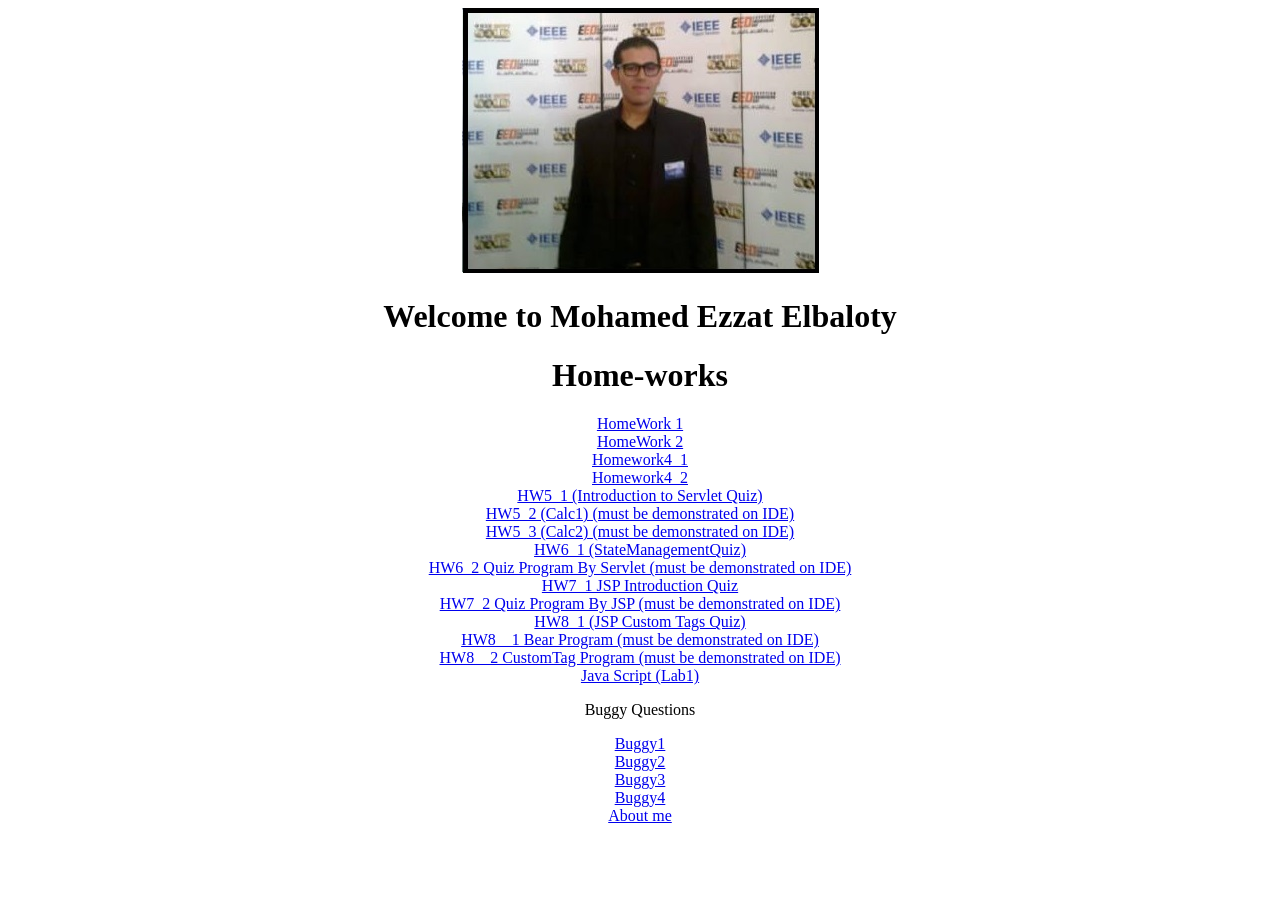
==== index.html @ 3aa464b4 "Update index.html" ====
<!DOCTYPE html>
<!--
To change this license header, choose License Headers in Project Properties.
To change this template file, choose Tools | Templates
and open the template in the editor.
-->
<html>
   <head>
		<title> Welcome Mohamed Ezzat Elbaloty </title>
		<style>
			body {
				text-align: center;
			}
                        li{list-style: none;}
                       
                        ul{padding-left: 0px}
		</style>
    </head>
    <body>
        <div class="logo">
            <img src="MUM_Logo.jpg"  alt="MUM logo"/></div>
		<h1>Welcome to Mohamed Ezzat Elbaloty</h1>
        <div><h1>Home-works</h1></div>
        <ul>
            
            <li><a href="Hw1_Pie_Recipe_page/hw1.html">HomeWork 1</a></li>
            <li><a href="Hw1_Pie_Recipe_page/hw2/index.html">HomeWork 2</a></li>
            <li><a href="Hw1_Pie_Recipe_page/hw4/index.html">Homework4_1</a></li>
            <li><a href="Hw1_Pie_Recipe_page/hw4_2/index.html">Homework4_2</a></li>
            <li><a href="Hw1_Pie_Recipe_page/hw5/servlet-quiz.html">HW5_1 (Introduction to Servlet Quiz)</a></li>
            <li><a href="Hw1_Pie_Recipe_page/hw5_2/calc1.rar">HW5_2 (Calc1) (must be demonstrated on IDE)</a></li>
            <li><a href="Hw1_Pie_Recipe_page/hw5_3/calc2.rar">HW5_3 (Calc2) (must be demonstrated on IDE)</a></li>
            <li><a href="Hw1_Pie_Recipe_page/hw6/StateManagementQuiz.pdf">HW6_1 (StateManagementQuiz) </a></li>
            <li><a href="Hw1_Pie_Recipe_page/hw6/quiz.rar">HW6_2 Quiz Program By Servlet (must be demonstrated on IDE) </a></li>
    	   <li><a href="Hw1_Pie_Recipe_page/hw7/QuizAnswers.html">HW7_1 JSP Introduction Quiz </a></li>
            <li><a href="Hw1_Pie_Recipe_page/hww7/quiz.rar"> HW7_2 Quiz Program By JSP (must be demonstrated on IDE) </a></li>
            <li><a href="Hw1_Pie_Recipe_page/hw8/quiz_questions/index.html">HW8_1 (JSP Custom Tags Quiz) </a></li>
            <li><a href="Hw1_Pie_Recipe_page/hw8/quiz_questions/BearA.rar"> HW8__1 Bear Program (must be demonstrated on IDE) </a></li>
	   <li><a href="Hw1_Pie_Recipe_page/hw8/quiz_questions/BearB.rar"> HW8__2 CustomTag Program (must be demonstrated on IDE) </a></li>
           <li><a href="Hw1_Pie_Recipe_page/java_script/lab1/index.html"> Java Script (Lab1) </a></li>
		<p> Buggy Questions</p>
	    <li><a href="Hw1_Pie_Recipe_page/buggy_questions/buggy1/WebContent/index.html"> Buggy1 </a></li>
	<li><a href="Hw1_Pie_Recipe_page/buggy_questions/buggy2/WebContent/index.html"> Buggy2 </a></li>
		<li><a href="Hw1_Pie_Recipe_page/buggy_questions/buggy3/WebContent/index.html"> Buggy3 </a></li>
		<li><a href="Hw1_Pie_Recipe_page/buggy_questions/buggy4/WebContent/index.html"> Buggy4 </a></li>
		
		<li><a href="Lab1/aboutme.html">About me</a></li>
            
        </ul>
    </body>
</html>
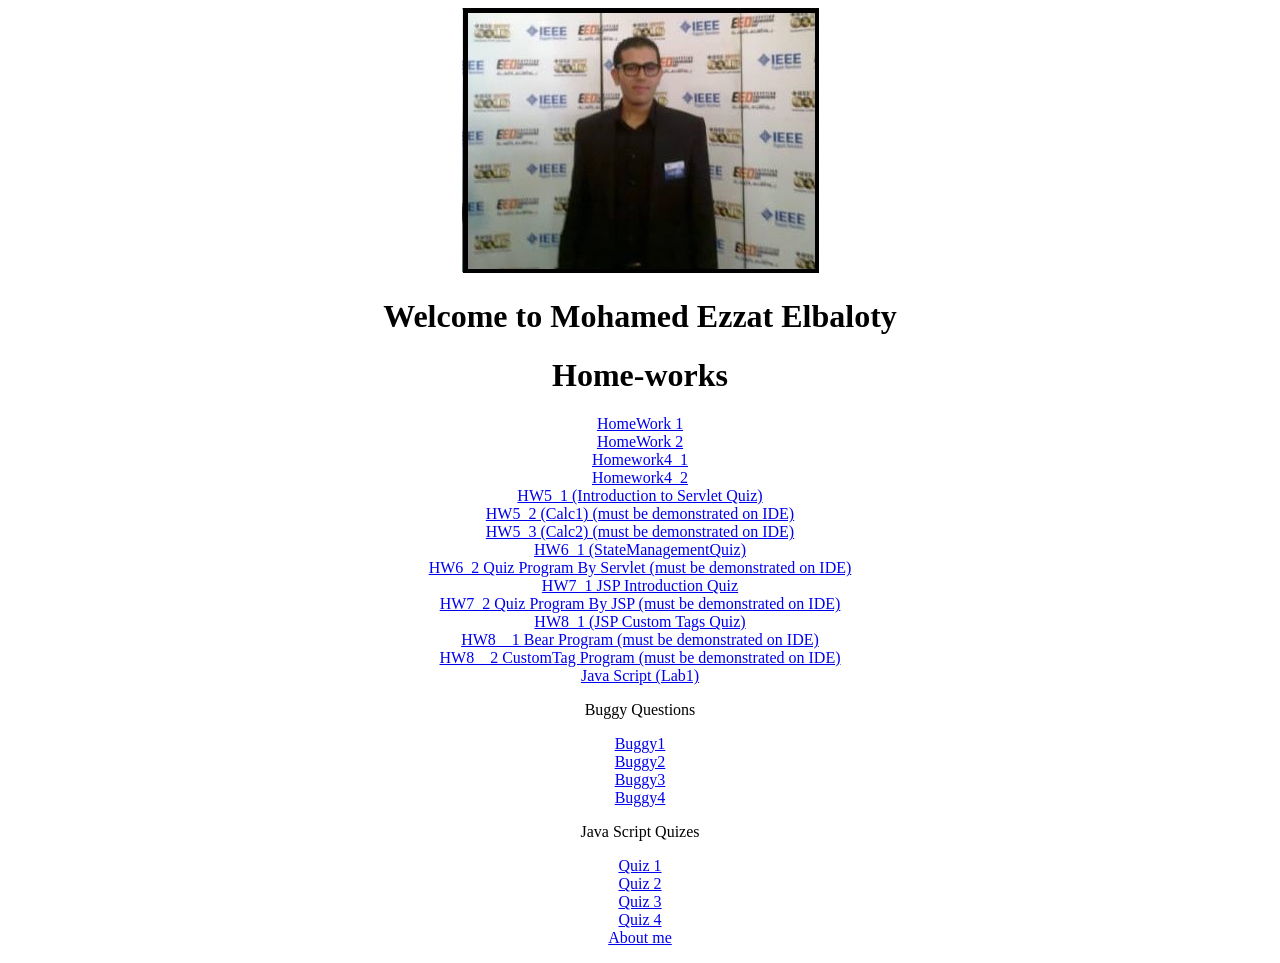
==== commit 8f8d966f: "Update index.html" ====
--- a/index.html
+++ b/index.html
@@ -43,7 +43,11 @@
 	<li><a href="Hw1_Pie_Recipe_page/buggy_questions/buggy2/WebContent/index.html"> Buggy2 </a></li>
 		<li><a href="Hw1_Pie_Recipe_page/buggy_questions/buggy3/WebContent/index.html"> Buggy3 </a></li>
 		<li><a href="Hw1_Pie_Recipe_page/buggy_questions/buggy4/WebContent/index.html"> Buggy4 </a></li>
-		
+		<p> Java Script Quizes</p>
+		<li><a href="Hw1_Pie_Recipe_page/java_script_Quizes/01/index.html"> Quiz 1 </a></li>
+		<li><a href="Hw1_Pie_Recipe_page/java_script_Quizes/02/index.html"> Quiz 2 </a></li>
+		<li><a href="Hw1_Pie_Recipe_page/java_script_Quizes/03/index.html"> Quiz 3 </a></li>
+		<li><a href="Hw1_Pie_Recipe_page/java_script_Quizes/04/index.html"> Quiz 4 </a></li>
 		<li><a href="Lab1/aboutme.html">About me</a></li>
             
         </ul>
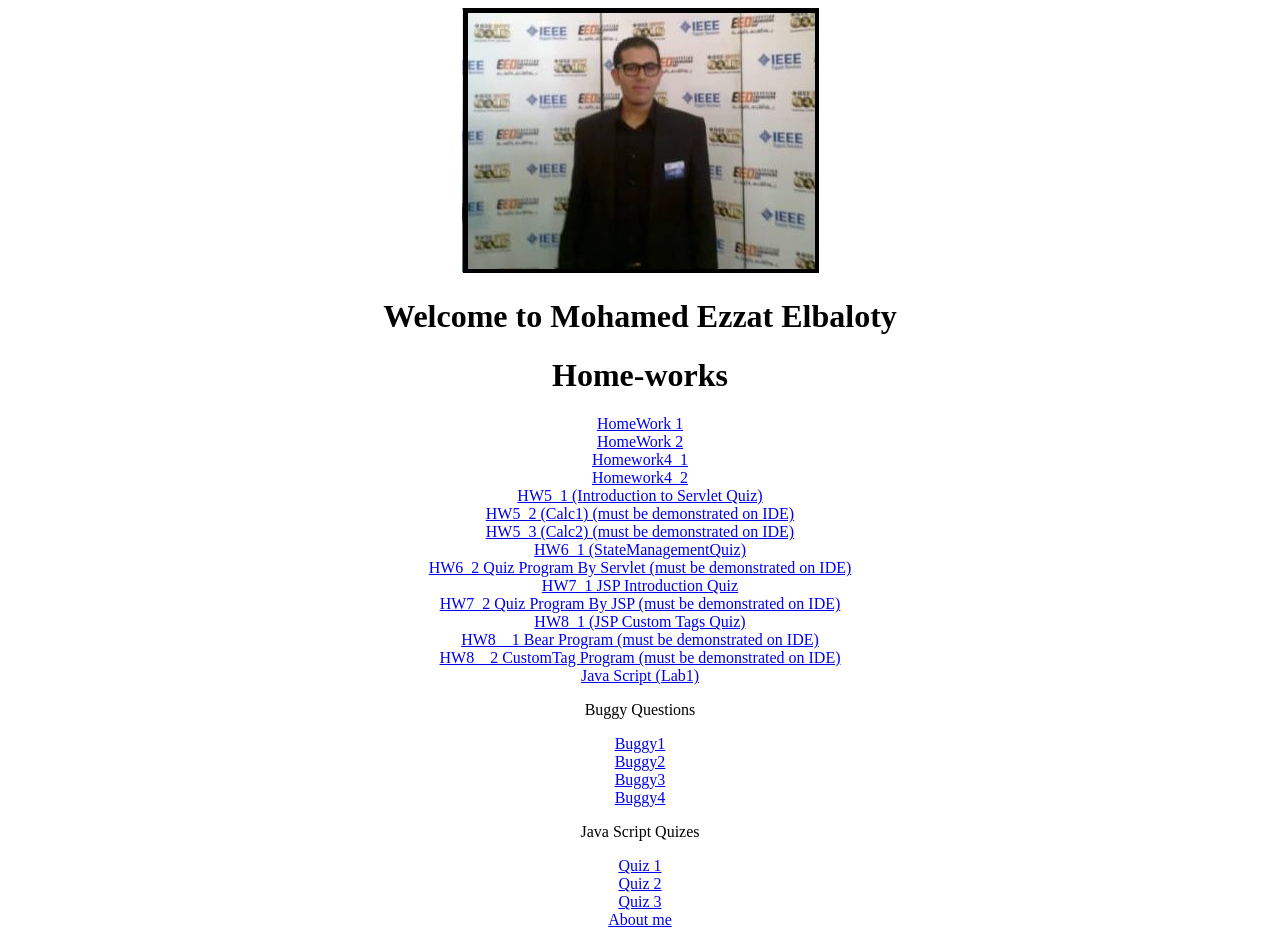
==== commit aeefc6e6: "Update index.html" ====
--- a/index.html
+++ b/index.html
@@ -47,7 +47,7 @@
 		<li><a href="Hw1_Pie_Recipe_page/java_script_Quizes/01/index.html"> Quiz 1 </a></li>
 		<li><a href="Hw1_Pie_Recipe_page/java_script_Quizes/02/index.html"> Quiz 2 </a></li>
 		<li><a href="Hw1_Pie_Recipe_page/java_script_Quizes/03/index.html"> Quiz 3 </a></li>
-		<li><a href="Hw1_Pie_Recipe_page/java_script_Quizes/04/index.html"> Quiz 4 </a></li>
+		
 		<li><a href="Lab1/aboutme.html">About me</a></li>
             
         </ul>
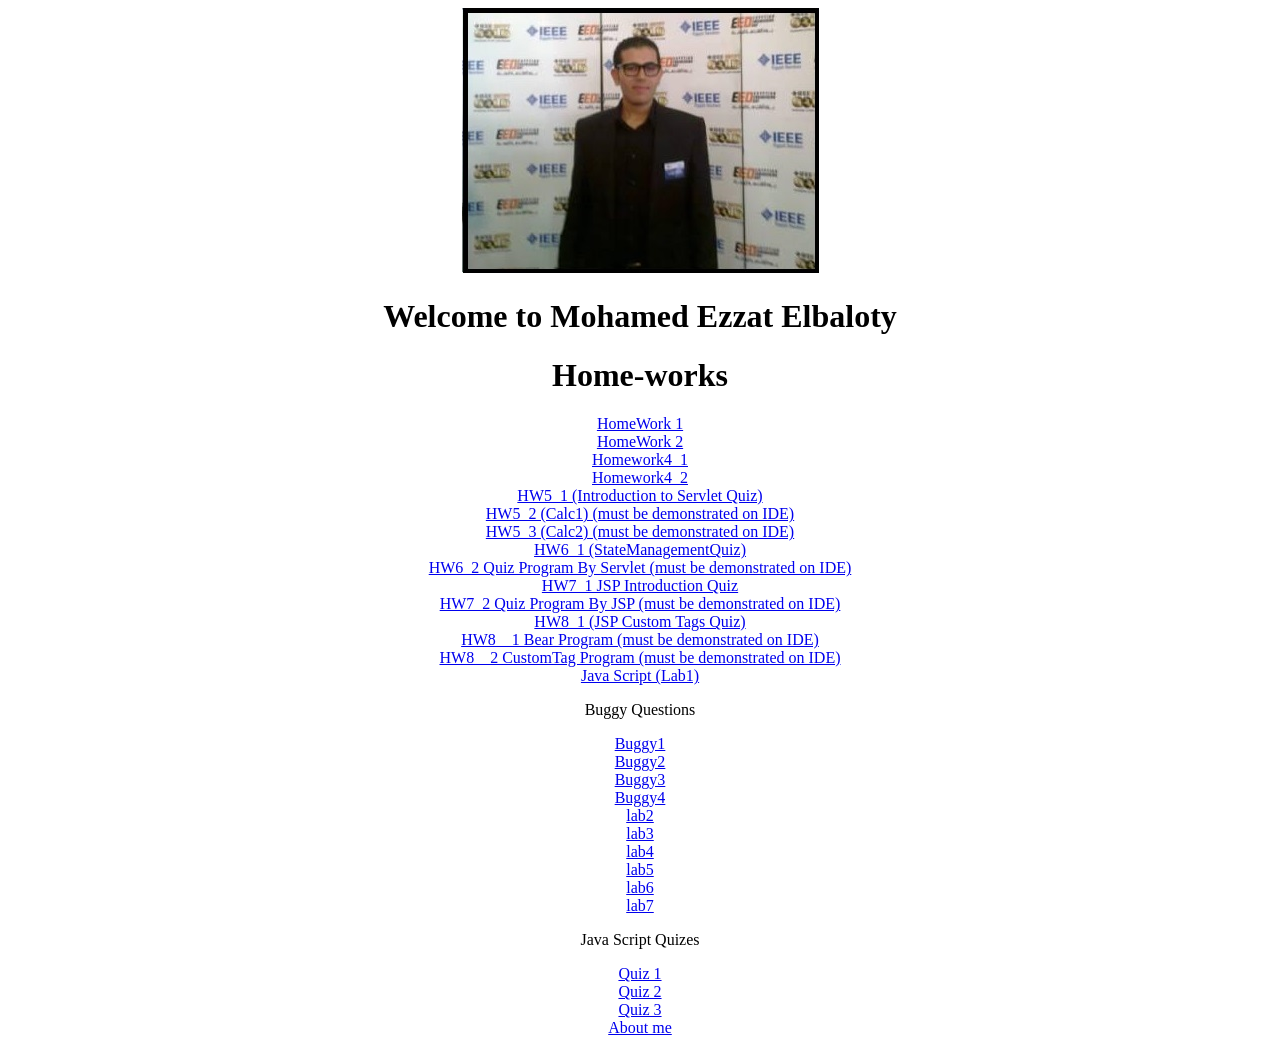
==== commit eb66e895: "Update index.html" ====
--- a/index.html
+++ b/index.html
@@ -43,6 +43,14 @@
 	<li><a href="Hw1_Pie_Recipe_page/buggy_questions/buggy2/WebContent/index.html"> Buggy2 </a></li>
 		<li><a href="Hw1_Pie_Recipe_page/buggy_questions/buggy3/WebContent/index.html"> Buggy3 </a></li>
 		<li><a href="Hw1_Pie_Recipe_page/buggy_questions/buggy4/WebContent/index.html"> Buggy4 </a></li>
+		<li><a href="Hw1_Pie_Recipe_page/java_script_labs/02/decoratemytext.html"> lab2</a></li>
+		<li><a href="Hw1_Pie_Recipe_page/java_script_labs/03/ascii.html"> lab3</a></li>
+		<li><a href="Hw1_Pie_Recipe_page/java_script_labs/04/module_colsure.html"> lab4</a></li>
+		<li><a href="Hw1_Pie_Recipe_page/java_script_labs/05/lab13Trials.html"> lab5</a></li>
+		<li><a href="Hw1_Pie_Recipe_page/java_script_labs/06/maze.html"> lab6</a></li>
+		<li><a href="Hw1_Pie_Recipe_page/java_script_labs/07/fifteen.html"> lab7</a></li>
+
+		
 		<p> Java Script Quizes</p>
 		<li><a href="Hw1_Pie_Recipe_page/java_script_Quizes/01/index.html"> Quiz 1 </a></li>
 		<li><a href="Hw1_Pie_Recipe_page/java_script_Quizes/02/index.html"> Quiz 2 </a></li>
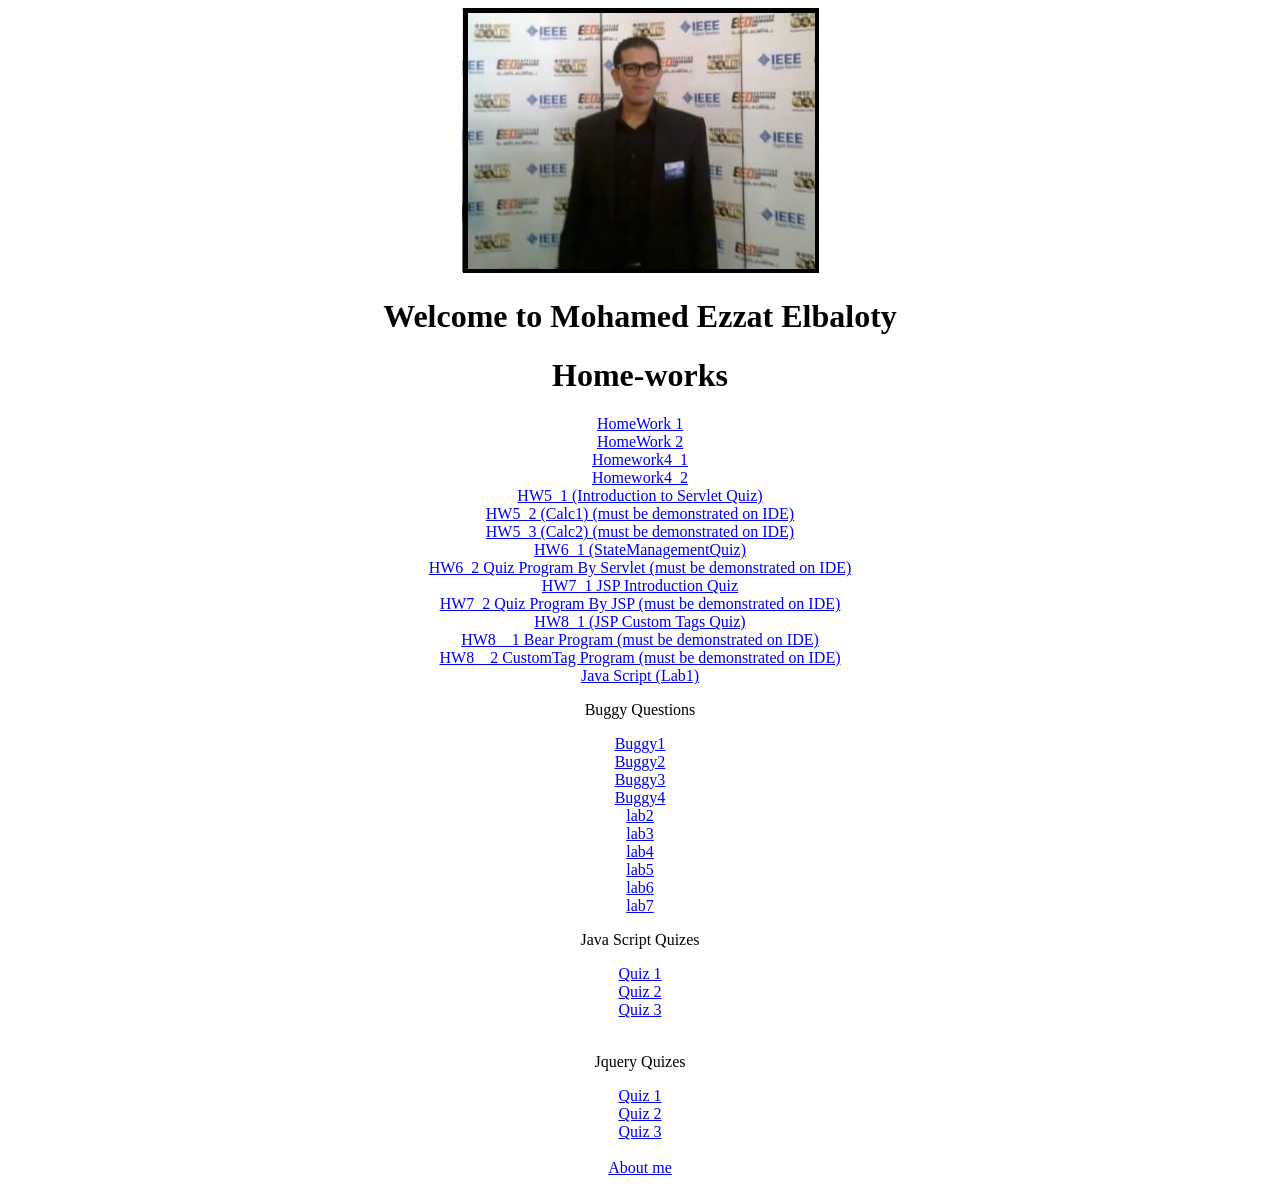
==== commit 763e71b7: "Update index.html" ====
--- a/index.html
+++ b/index.html
@@ -54,7 +54,13 @@
 		<p> Java Script Quizes</p>
 		<li><a href="Hw1_Pie_Recipe_page/java_script_Quizes/01/index.html"> Quiz 1 </a></li>
 		<li><a href="Hw1_Pie_Recipe_page/java_script_Quizes/02/index.html"> Quiz 2 </a></li>
-		<li><a href="Hw1_Pie_Recipe_page/java_script_Quizes/03/index.html"> Quiz 3 </a></li>
+		<li><a href="Hw1_Pie_Recipe_page/java_script_Quizes/03/index.html"> Quiz 3 </a></li> <br>
+		
+		<p> Jquery Quizes</p>
+		
+		<li><a href="Hw1_Pie_Recipe_page/jquery/jqueryQuiz.html"> Quiz 1 </a></li>
+		<li><a href="Hw1_Pie_Recipe_page/jquery/jqueryQuiz2.html"> Quiz 2 </a></li>
+		<li><a href="Hw1_Pie_Recipe_page/jquery/jqueryQuiz3.html"> Quiz 3 </a></li> <br>
 		
 		<li><a href="Lab1/aboutme.html">About me</a></li>
             
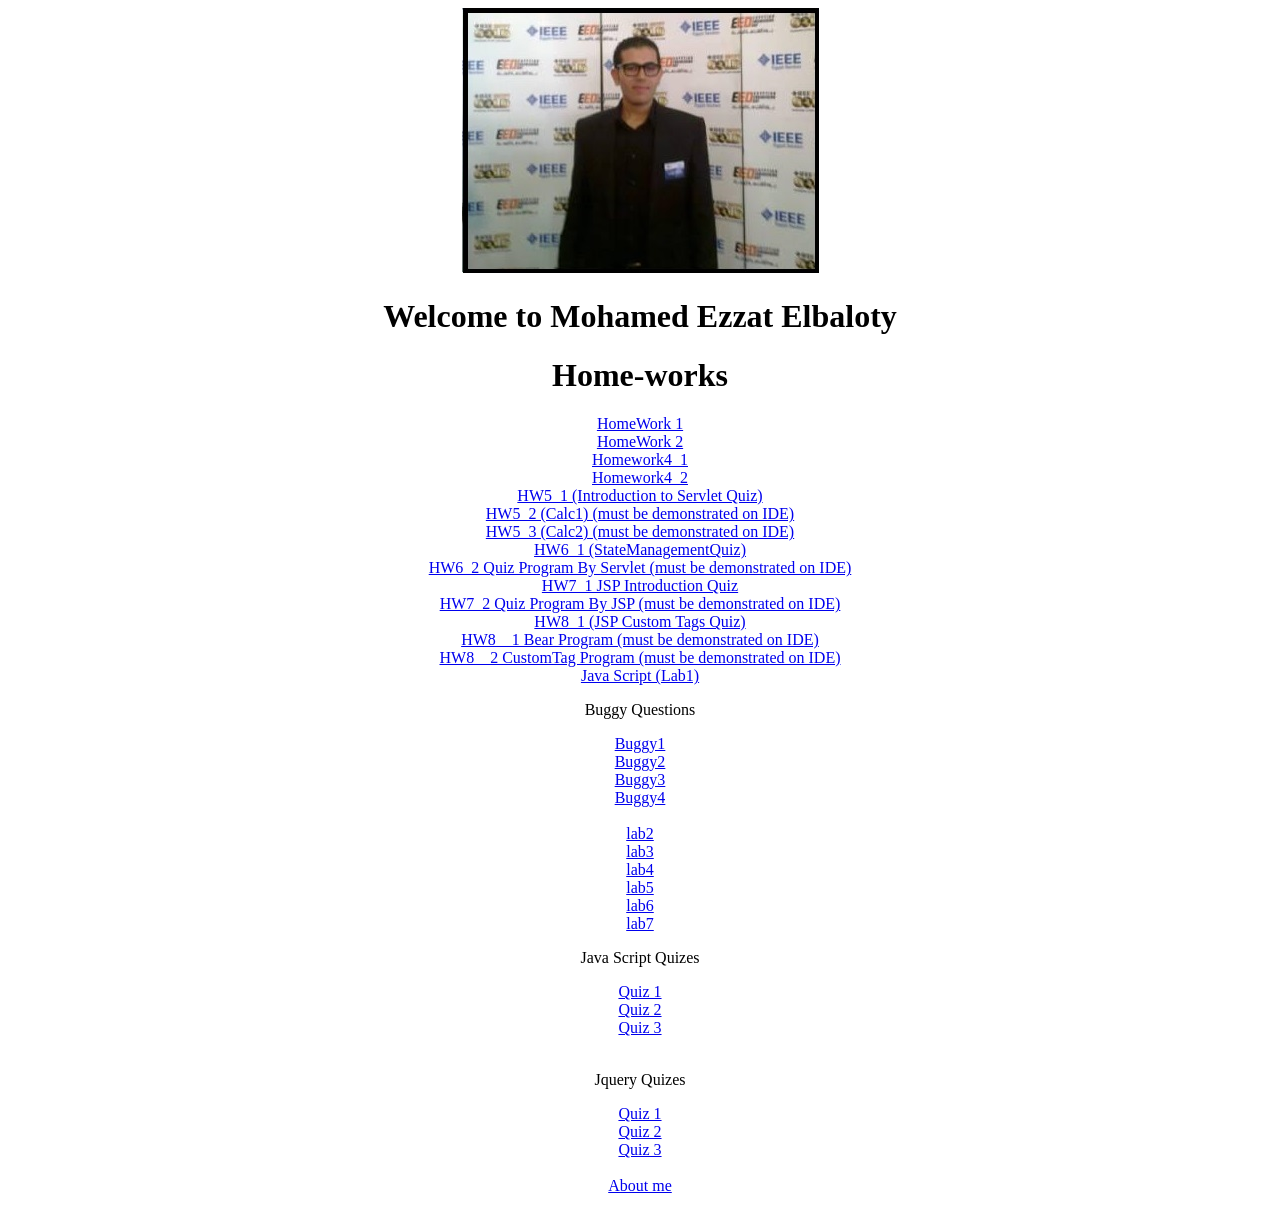
==== commit f8517382: "Update index.html" ====
--- a/index.html
+++ b/index.html
@@ -42,7 +42,7 @@
 	    <li><a href="Hw1_Pie_Recipe_page/buggy_questions/buggy1/WebContent/index.html"> Buggy1 </a></li>
 	<li><a href="Hw1_Pie_Recipe_page/buggy_questions/buggy2/WebContent/index.html"> Buggy2 </a></li>
 		<li><a href="Hw1_Pie_Recipe_page/buggy_questions/buggy3/WebContent/index.html"> Buggy3 </a></li>
-		<li><a href="Hw1_Pie_Recipe_page/buggy_questions/buggy4/WebContent/index.html"> Buggy4 </a></li>
+		<li><a href="Hw1_Pie_Recipe_page/buggy_questions/buggy4/WebContent/index.html"> Buggy4 </a></li><br>
 		<li><a href="Hw1_Pie_Recipe_page/java_script_labs/02/decoratemytext.html"> lab2</a></li>
 		<li><a href="Hw1_Pie_Recipe_page/java_script_labs/03/ascii.html"> lab3</a></li>
 		<li><a href="Hw1_Pie_Recipe_page/java_script_labs/04/module_colsure.html"> lab4</a></li>
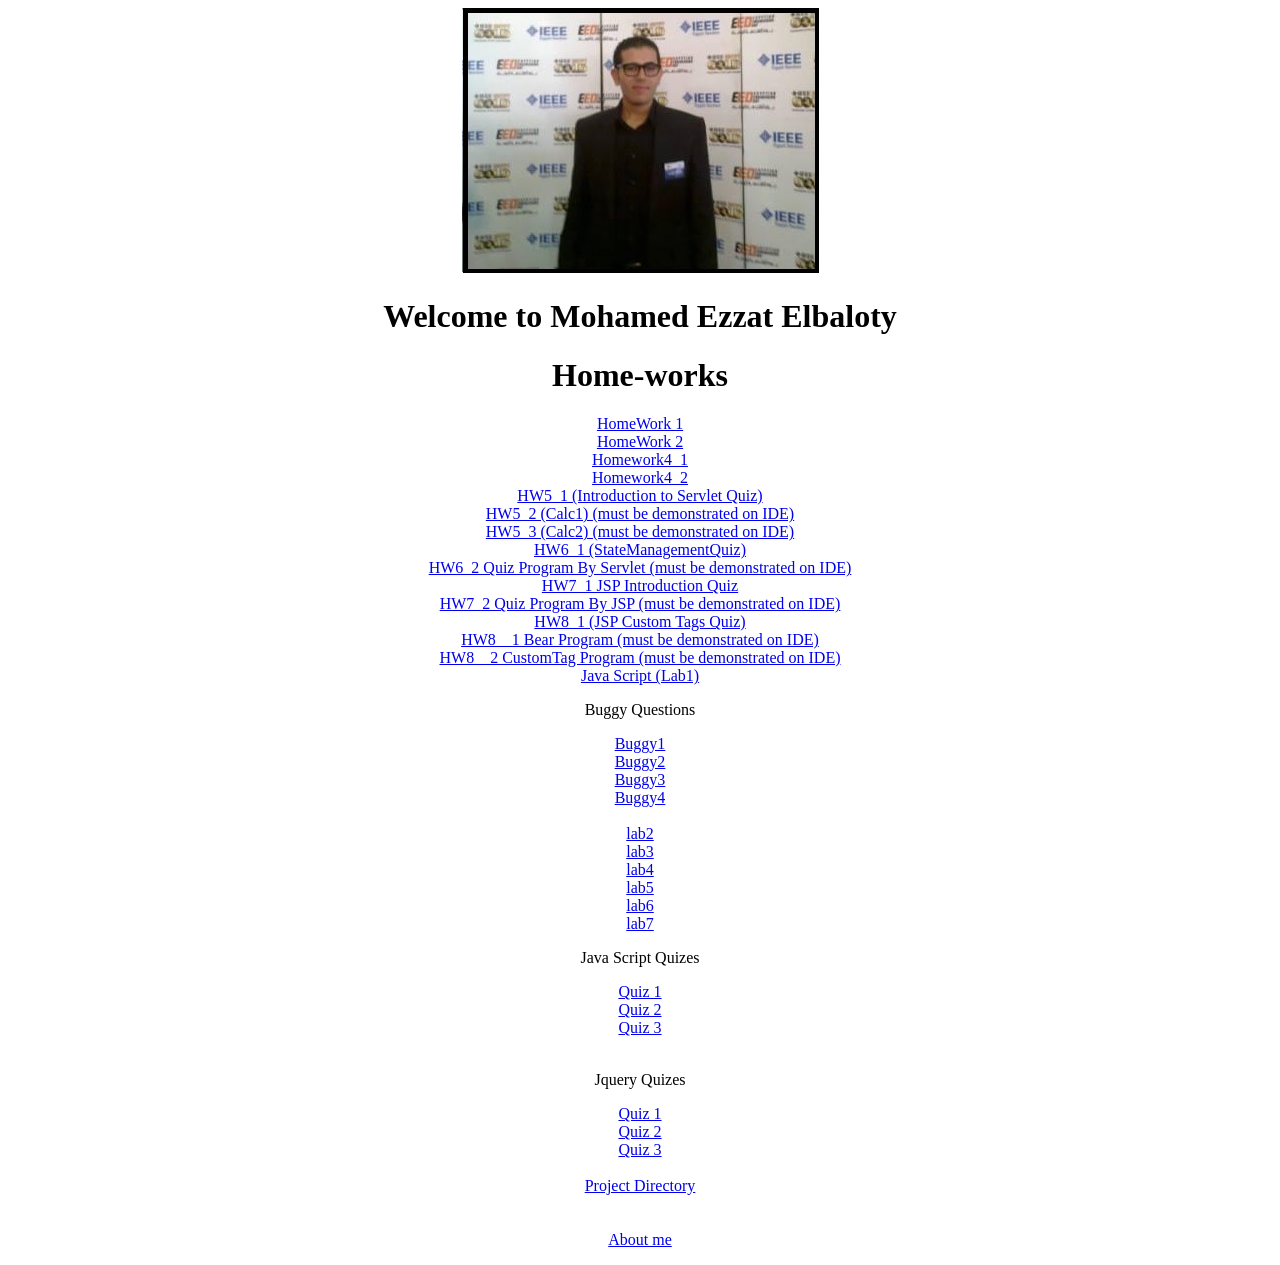
==== commit 701c54d5: "Update index.html" ====
--- a/index.html
+++ b/index.html
@@ -61,8 +61,10 @@
 		<li><a href="Hw1_Pie_Recipe_page/jquery/jqueryQuiz.html"> Quiz 1 </a></li>
 		<li><a href="Hw1_Pie_Recipe_page/jquery/jqueryQuiz2.html"> Quiz 2 </a></li>
 		<li><a href="Hw1_Pie_Recipe_page/jquery/jqueryQuiz3.html"> Quiz 3 </a></li> <br>
+		<li><a href="Hw1_Pie_Recipe_page/wapproject"> Project Directory </a></li> <br>
 		
-		<li><a href="Lab1/aboutme.html">About me</a></li>
+		
+		<br><li><a href="Lab1/aboutme.html">About me</a></li>
             
         </ul>
     </body>
